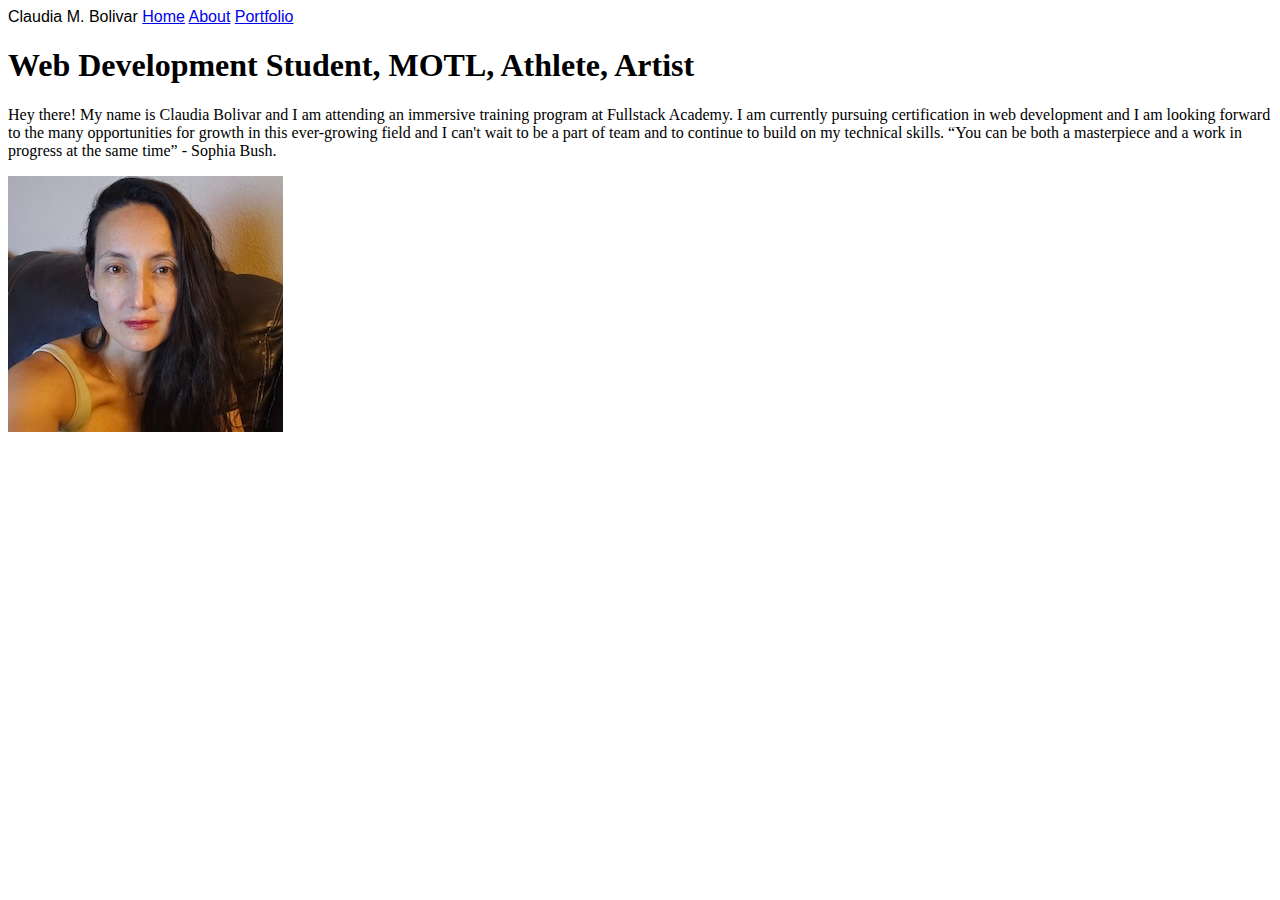
==== index.html @ 7638a50e "home2" ====
<!DOCTYPE html>
<html lang="en">

<head>
    <meta charset="UTF-8">
    <meta name="viewport" content="width=device-width, initial-scale=1.0">
    <title>Home</title>
    <link rel="stylesheet" href="style.css">
    <script src="Javascript.js"></script>

</head>
<section>
    <div style="font-family: Verdana, Geneva, Tahoma, sans-serif;">
        <div class="topnav" id="myTopnav">
            Claudia M. Bolivar
            <a href="./index.html" class="active">Home</a>
            <a href="./about.html">About</a>
            <a href="./portfolio.html">Portfolio</a>
        </div>
    </div>
</section>
<section>
    <header>
        <h1>Web Development Student, MOTL, Athlete, Artist</h1>
    </header>
</section>

<body>
    <div class="inline">
        <p>
            Hey there! My name is Claudia Bolivar and I am attending an immersive training program at Fullstack
            Academy. I am currently pursuing certification in web development and I am looking forward to the many
            opportunities for growth in this ever-growing field and I can't wait to be a part of team and to continue to
            build on my technical skills.

            “You can be both a masterpiece and a work in progress at the same time” - Sophia Bush.
        </p>
        <div class="inline">
            <img src="./20241014_202923.jpg" alt="bioImg" />
        </div>

    </div>

</body>
</section>


<section>





</html>
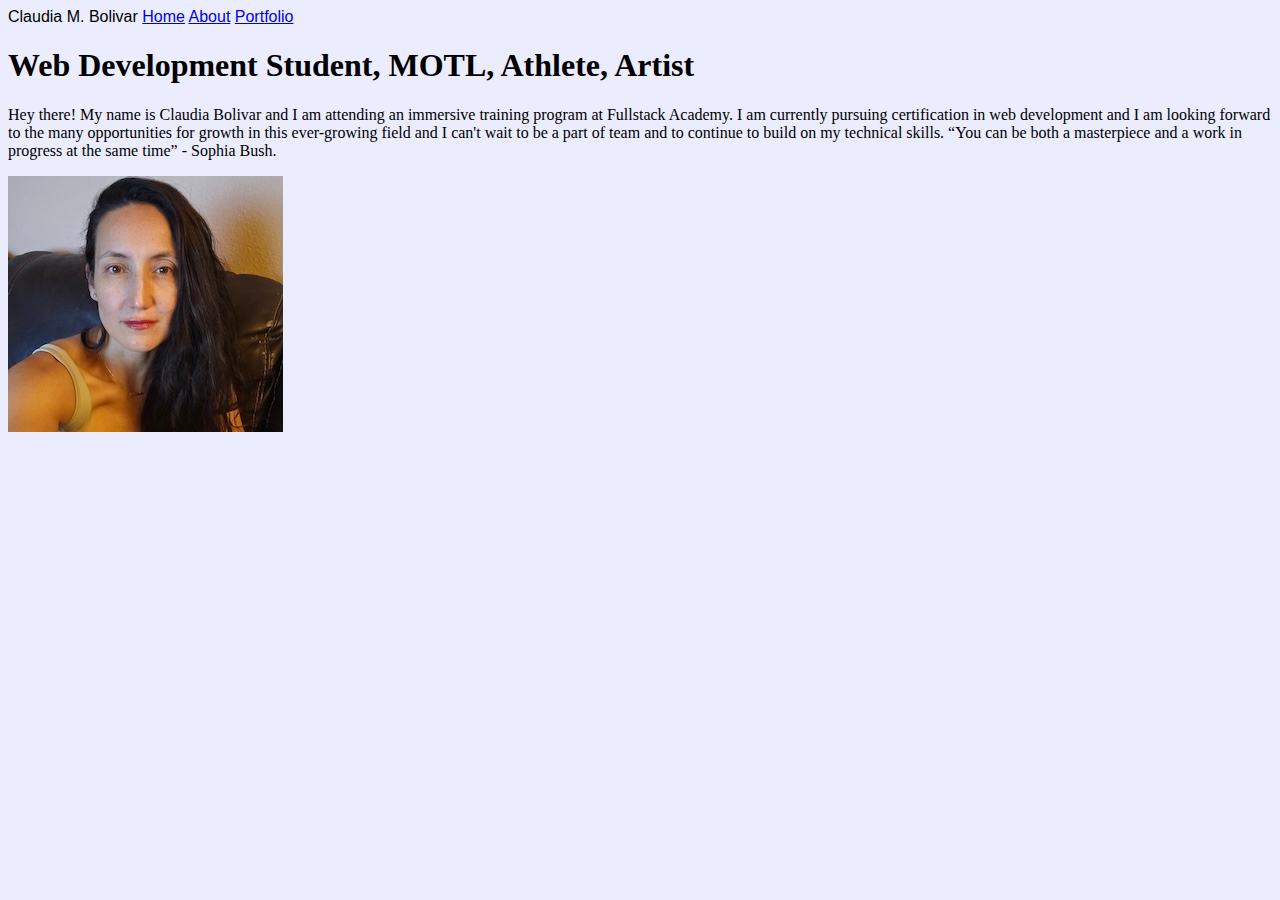
==== commit b97d34ea: "Update index.html" ====
--- a/index.html
+++ b/index.html
@@ -7,7 +7,6 @@
     <title>Home</title>
     <link rel="stylesheet" href="style.css">
     <script src="Javascript.js"></script>
-
 </head>
 <section>
     <div style="font-family: Verdana, Geneva, Tahoma, sans-serif;">
@@ -24,7 +23,6 @@
         <h1>Web Development Student, MOTL, Athlete, Artist</h1>
     </header>
 </section>
-
 <body>
     <div class="inline">
         <p>
@@ -32,23 +30,11 @@
             Academy. I am currently pursuing certification in web development and I am looking forward to the many
             opportunities for growth in this ever-growing field and I can't wait to be a part of team and to continue to
             build on my technical skills.
-
             “You can be both a masterpiece and a work in progress at the same time” - Sophia Bush.
         </p>
-        <div class="inline">
-            <img src="./20241014_202923.jpg" alt="bioImg" />
-        </div>
-
+    </div>   
+    <div class="inline">
+        <img src="./20241014_202923.jpg" alt="bioImg" />
     </div>
-
 </body>
-</section>
-
-
-<section>
-
-
-
-
-
-</html>+</html>
--- a/style.css
+++ b/style.css
@@ -0,0 +1,3 @@
+html {
+    background-color: #162cf516;
+}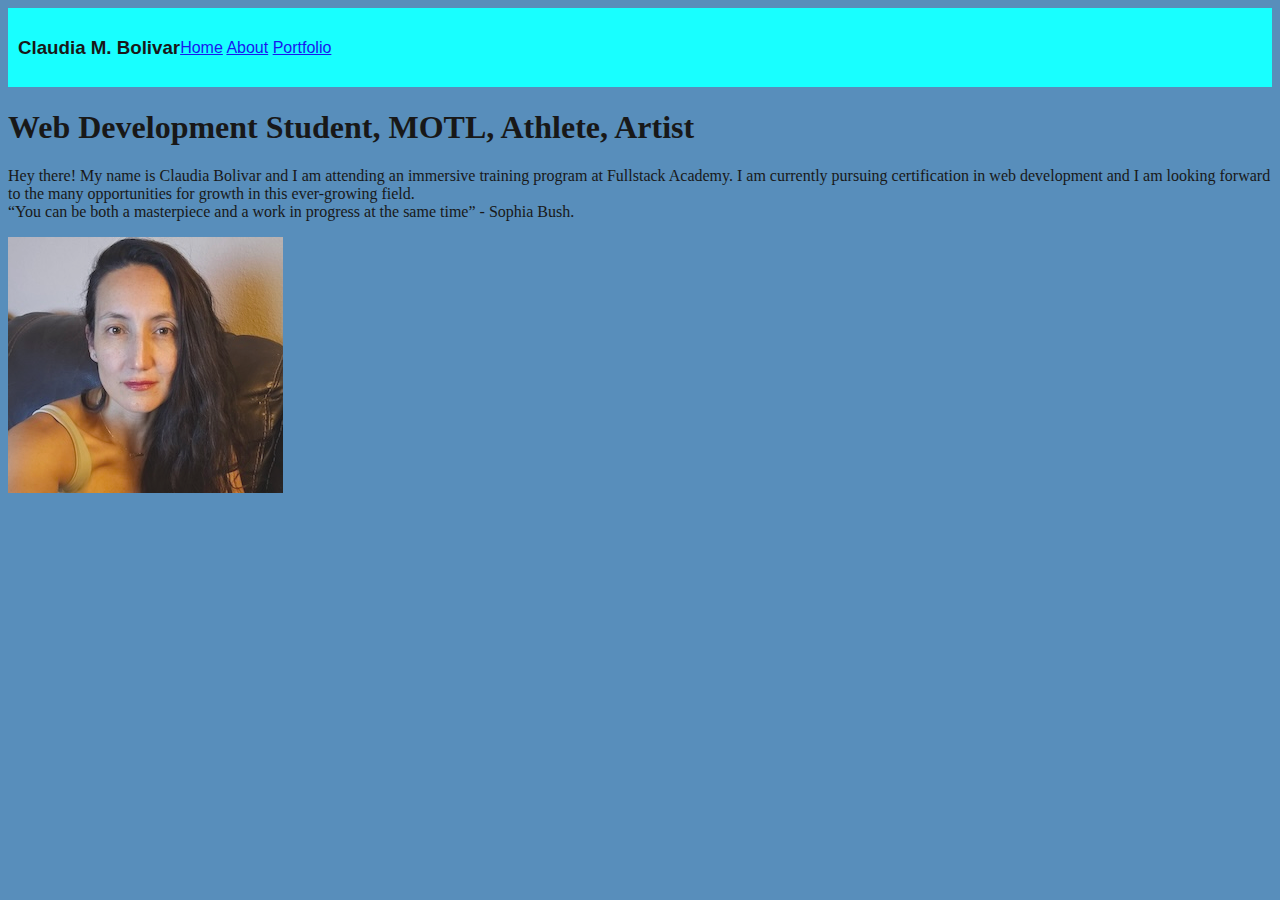
==== commit 7cd4cdb8: "content" ====
--- a/index.html
+++ b/index.html
@@ -8,33 +8,35 @@
     <link rel="stylesheet" href="style.css">
     <script src="Javascript.js"></script>
 </head>
-<section>
-    <div style="font-family: Verdana, Geneva, Tahoma, sans-serif;">
-        <div class="topnav" id="myTopnav">
-            Claudia M. Bolivar
-            <a href="./index.html" class="active">Home</a>
+<section style="font-family: Verdana, Geneva, Tahoma, sans-serif;">
+    <nav>
+        <div>
+            <h3>Claudia M. Bolivar</h3>
+        </div>
+        <div id="links">
+            <a href="./index.html">Home</a>
             <a href="./about.html">About</a>
             <a href="./portfolio.html">Portfolio</a>
         </div>
-    </div>
+    </nav>
 </section>
-<section>
-    <header>
-        <h1>Web Development Student, MOTL, Athlete, Artist</h1>
-    </header>
-</section>
+<header>
+    <h1>Web Development Student, MOTL, Athlete, Artist</h1>
+</header>
+
 <body>
-    <div class="inline">
+    <div>
         <p>
             Hey there! My name is Claudia Bolivar and I am attending an immersive training program at Fullstack
             Academy. I am currently pursuing certification in web development and I am looking forward to the many
-            opportunities for growth in this ever-growing field and I can't wait to be a part of team and to continue to
-            build on my technical skills.
+            opportunities for growth in this ever-growing field.
+            <br>
             “You can be both a masterpiece and a work in progress at the same time” - Sophia Bush.
         </p>
-    </div>   
-    <div class="inline">
+    </div>
+    <div>
         <img src="./20241014_202923.jpg" alt="bioImg" />
     </div>
 </body>
-</html>
+
+</html>--- a/style.css
+++ b/style.css
@@ -1,3 +1,23 @@
 html {
-    background-color: #162cf516;
-}+  background-color: steelblue;
+  opacity: 90%;
+}
+h3 {
+    color: black;
+}
+nav {
+    align-items: center;
+    background-color: aqua;
+    padding: 10px;
+    display: flex;
+}  
+links {
+display: block;
+} 
+    
+
+   
+    
+    
+
+   
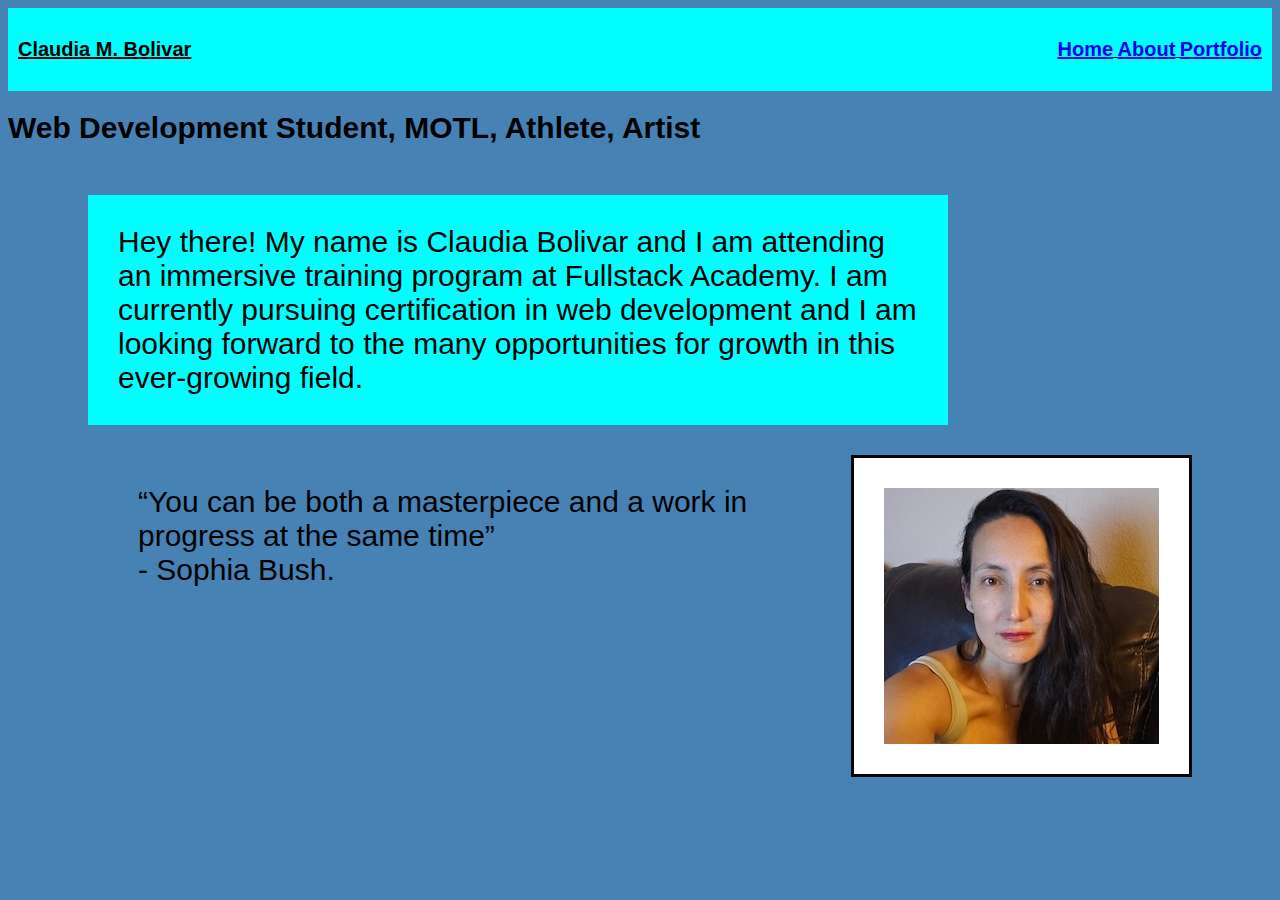
==== commit fd2947b8: "aboutupdate" ====
--- a/index.html
+++ b/index.html
@@ -13,7 +13,7 @@
         <div>
             <h3>Claudia M. Bolivar</h3>
         </div>
-        <div id="links">
+        <div>
             <a href="./index.html">Home</a>
             <a href="./about.html">About</a>
             <a href="./portfolio.html">Portfolio</a>
@@ -25,18 +25,24 @@
 </header>
 
 <body>
-    <div>
-        <p>
+    <div id="display">
+        <p id="about">
             Hey there! My name is Claudia Bolivar and I am attending an immersive training program at Fullstack
             Academy. I am currently pursuing certification in web development and I am looking forward to the many
             opportunities for growth in this ever-growing field.
-            <br>
-            “You can be both a masterpiece and a work in progress at the same time” - Sophia Bush.
         </p>
+
     </div>
-    <div>
-        <img src="./20241014_202923.jpg" alt="bioImg" />
+    <img src="./20241014_202923.jpg" alt="bioImg"/>
+</body>
+<section>
+    <div id="quote">
+        “You can be both a masterpiece and a work in progress at the same time”
+        <br>
+        - Sophia Bush.
     </div>
-</body>
+</section>
+   
+
 
 </html>--- a/style.css
+++ b/style.css
@@ -1,23 +1,67 @@
 html {
   background-color: steelblue;
-  opacity: 90%;
+  font-family: 'Gill Sans', 'Gill Sans MT', Calibri, 'Trebuchet MS', sans-serif;
 }
+
+h1 {
+  font-family: Verdana, Geneva, Tahoma, sans-serif;
+  font-size: 30px;
+}
+
 h3 {
-    color: black;
+  color: black;
+  font-size: 20px;
 }
+
 nav {
-    align-items: center;
-    background-color: aqua;
-    padding: 10px;
-    display: flex;
-}  
-links {
-display: block;
-} 
-    
+  align-items: center;
+  background-color: aqua;
+  padding: 10px;
+  display: flex;
+  justify-content: space-between;
+  text-decoration: underline;
+}
 
-   
-    
-    
+img {
+  border: 50px;
+  border: solid;
+  padding-block: 30px;
+  padding-inline: 30px;
+  background-color: white;
+  vertical-align: middle;
+  float: inline-end;
+  margin-right: 80px;
+}
 
-   
+a {
+  font-size: 20px;
+  font-weight: bold;
+}
+
+#about {
+  background-color: aqua;
+  width: 800px;
+  font-size: 30px;
+  padding-inline: 30px;
+  padding-bottom: 30px;
+  padding-top: 30px;
+  margin-left: 80px;
+  float: inline-start;
+}
+
+#display {
+  display:inline-block;
+  vertical-align: middle;
+}
+
+#quote {
+  
+  width: 800px;
+  font-size: 30px;
+  padding-inline: 30px;
+  padding-bottom: 30px;
+  padding-top: 30px;
+  margin-inline: 100px;
+ display: block;
+
+}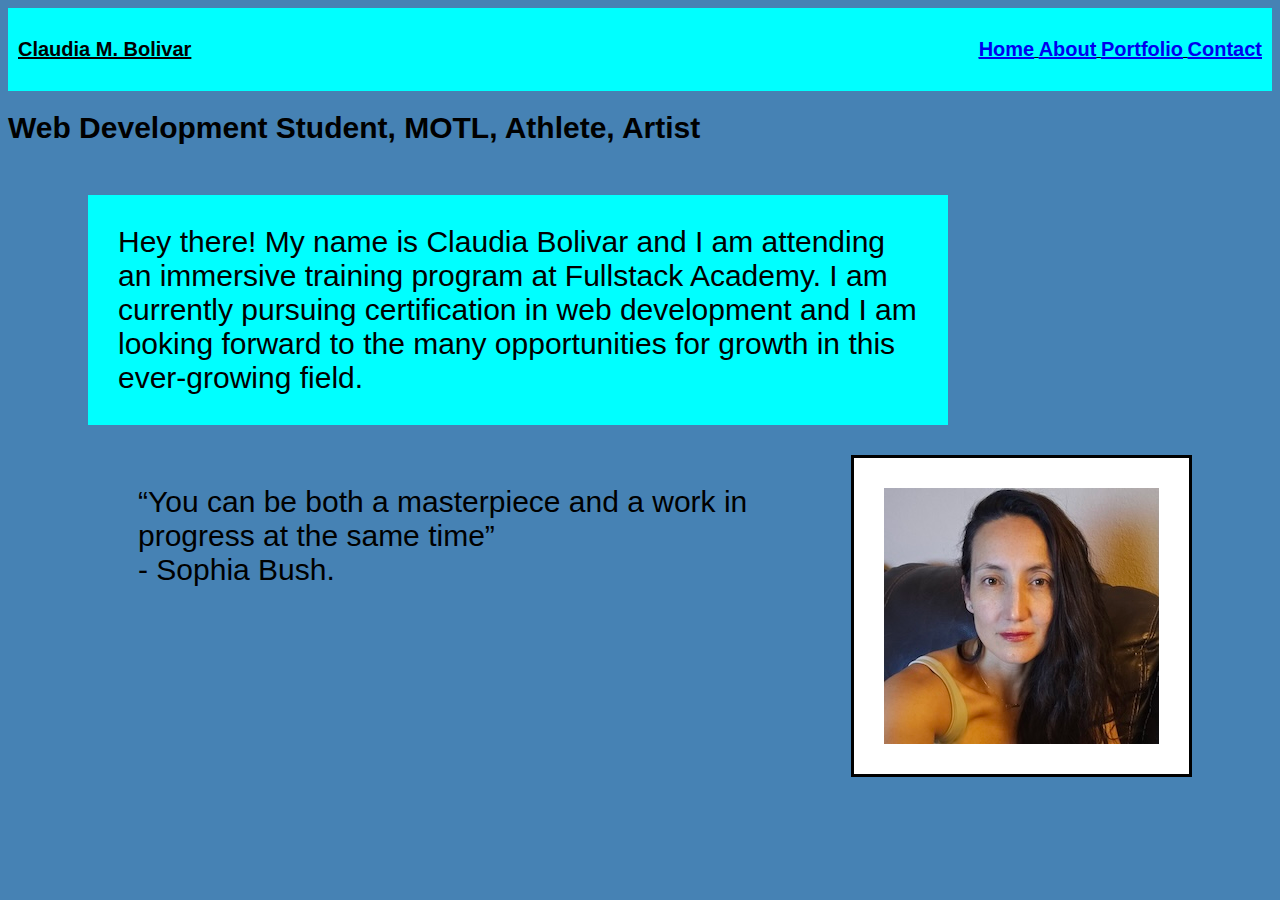
==== commit 4406edb4: "ContactPage" ====
--- a/index.html
+++ b/index.html
@@ -17,6 +17,7 @@
             <a href="./index.html">Home</a>
             <a href="./about.html">About</a>
             <a href="./portfolio.html">Portfolio</a>
+            <a href="/contact.html">Contact</a>
         </div>
     </nav>
 </section>
--- a/style.css
+++ b/style.css
@@ -63,5 +63,5 @@
   padding-top: 30px;
   margin-inline: 100px;
  display: block;
-
-}+ 
+}
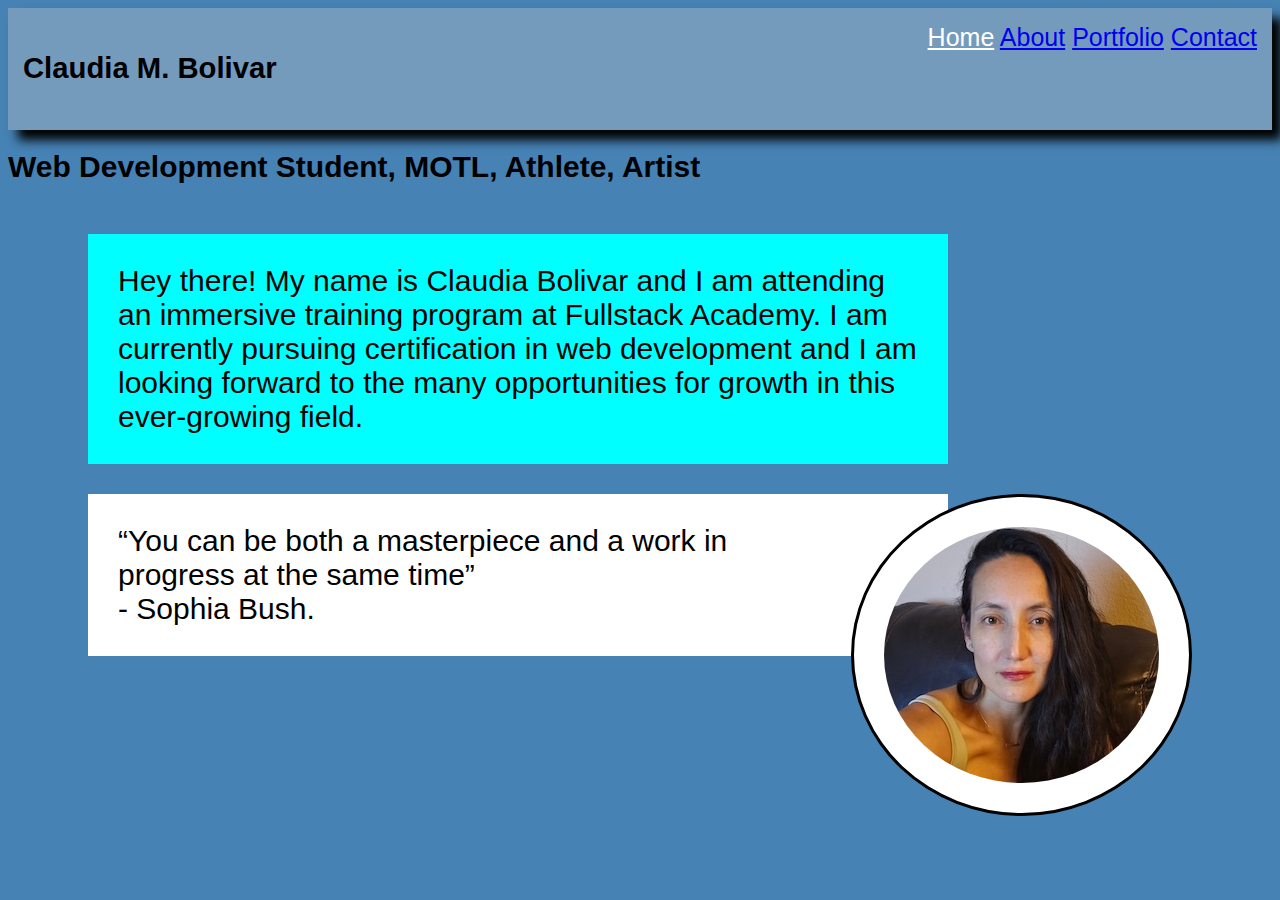
==== commit 7f488a1e: "PWII" ====
--- a/index.html
+++ b/index.html
@@ -8,12 +8,13 @@
     <link rel="stylesheet" href="style.css">
     <script src="Javascript.js"></script>
 </head>
+
 <section style="font-family: Verdana, Geneva, Tahoma, sans-serif;">
     <nav>
-        <div>
+        <div class="author">
             <h3>Claudia M. Bolivar</h3>
         </div>
-        <div>
+        <div class="links">
             <a href="./index.html">Home</a>
             <a href="./about.html">About</a>
             <a href="./portfolio.html">Portfolio</a>
@@ -21,29 +22,31 @@
         </div>
     </nav>
 </section>
-<header>
-    <h1>Web Development Student, MOTL, Athlete, Artist</h1>
-</header>
 
-<body>
-    <div id="display">
-        <p id="about">
-            Hey there! My name is Claudia Bolivar and I am attending an immersive training program at Fullstack
-            Academy. I am currently pursuing certification in web development and I am looking forward to the many
-            opportunities for growth in this ever-growing field.
-        </p>
+<section>
+    <header>
+        <h1>Web Development Student, MOTL, Athlete, Artist</h1>
+    </header>
 
-    </div>
-    <img src="./20241014_202923.jpg" alt="bioImg"/>
-</body>
-<section>
-    <div id="quote">
-        “You can be both a masterpiece and a work in progress at the same time”
-        <br>
-        - Sophia Bush.
-    </div>
-</section>
+    <body>
+        <div id="display">
+            <p id="about">
+                Hey there! My name is Claudia Bolivar and I am attending an immersive training program at Fullstack
+                Academy. I am currently pursuing certification in web development and I am looking forward to the many
+                opportunities for growth in this ever-growing field.
+            </p>
+        </div>
+        <img src="./20241014_202923.jpg" alt="bioImg" />
+    </body>
+
+   
+        <div id="quote">
+            “You can be both a masterpiece and a work in progress at the same time”
+            <br>
+            - Sophia Bush.
+        </div>
    
 
+</section>
 
 </html>--- a/style.css
+++ b/style.css
@@ -3,25 +3,25 @@
   font-family: 'Gill Sans', 'Gill Sans MT', Calibri, 'Trebuchet MS', sans-serif;
 }
 
+/*navigation header*/
+nav {
+  background-color: rgba(151, 173, 193, 0.585);
+  padding: 15px;
+  display: flex;
+  justify-content: space-between;
+  font-size: 25px;
+  box-shadow: 10px 10px 10px 0px;
+  position: sticky;
+  box-sizing: border-box;
+}
+
+/*h1 for all pages unless individually determined*/
 h1 {
   font-family: Verdana, Geneva, Tahoma, sans-serif;
   font-size: 30px;
 }
 
-h3 {
-  color: black;
-  font-size: 20px;
-}
-
-nav {
-  align-items: center;
-  background-color: aqua;
-  padding: 10px;
-  display: flex;
-  justify-content: space-between;
-  text-decoration: underline;
-}
-
+/*image for home/index section*/
 img {
   border: 50px;
   border: solid;
@@ -31,11 +31,8 @@
   vertical-align: middle;
   float: inline-end;
   margin-right: 80px;
-}
+  border-radius: 100%;
 
-a {
-  font-size: 20px;
-  font-weight: bold;
 }
 
 #about {
@@ -49,19 +46,57 @@
   float: inline-start;
 }
 
+/*home section*/
 #display {
-  display:inline-block;
+  display: inline-block;
   vertical-align: middle;
 }
 
 #quote {
-  
+  margin-inline: 80px;
   width: 800px;
   font-size: 30px;
   padding-inline: 30px;
   padding-bottom: 30px;
   padding-top: 30px;
-  margin-inline: 100px;
- display: block;
- 
+  background-color: white;
 }
+
+/*contact section*/
+.contact {
+  padding: 85px 24px 100%;
+  font-size: 30px;
+  color: white;
+  margin-inline: 30%;
+  box-shadow: 10px 0 50px 30px white;
+}
+
+#hoverPurple:hover {
+  background-color: hsla(240, 62%, 66%, 0.325);
+}
+
+form {
+  padding-inline: 10%;
+}
+
+textarea {
+  width: 80%;
+  inline-size: 100%;
+  line-height: 50px;
+}
+
+input {
+  width: stretch;
+  inline-size: 100%;
+  line-height: 20px;
+}
+
+#submitButton {
+  width: 20%;
+  background-color: white;
+  box-shadow: 10px 10px 10px 0px;
+}
+
+a:nth-child(1) {
+  color: white;
+}